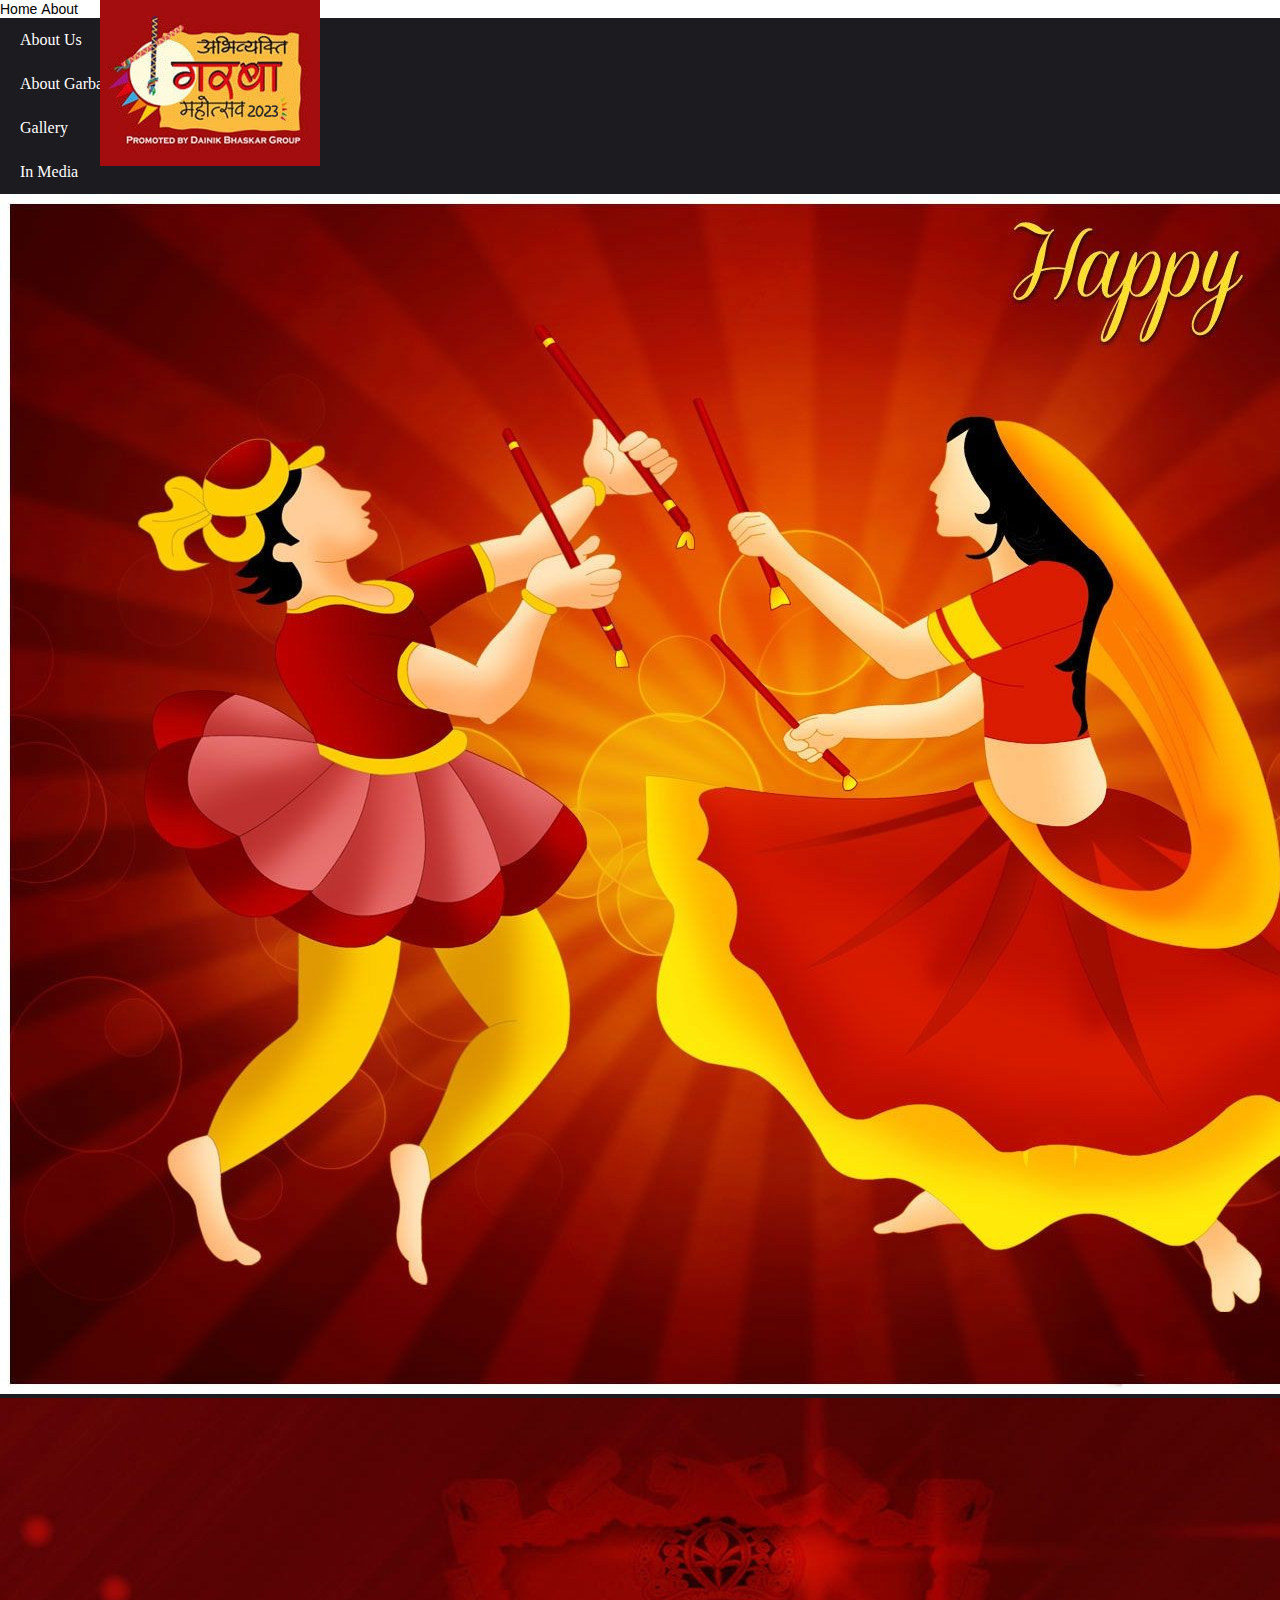
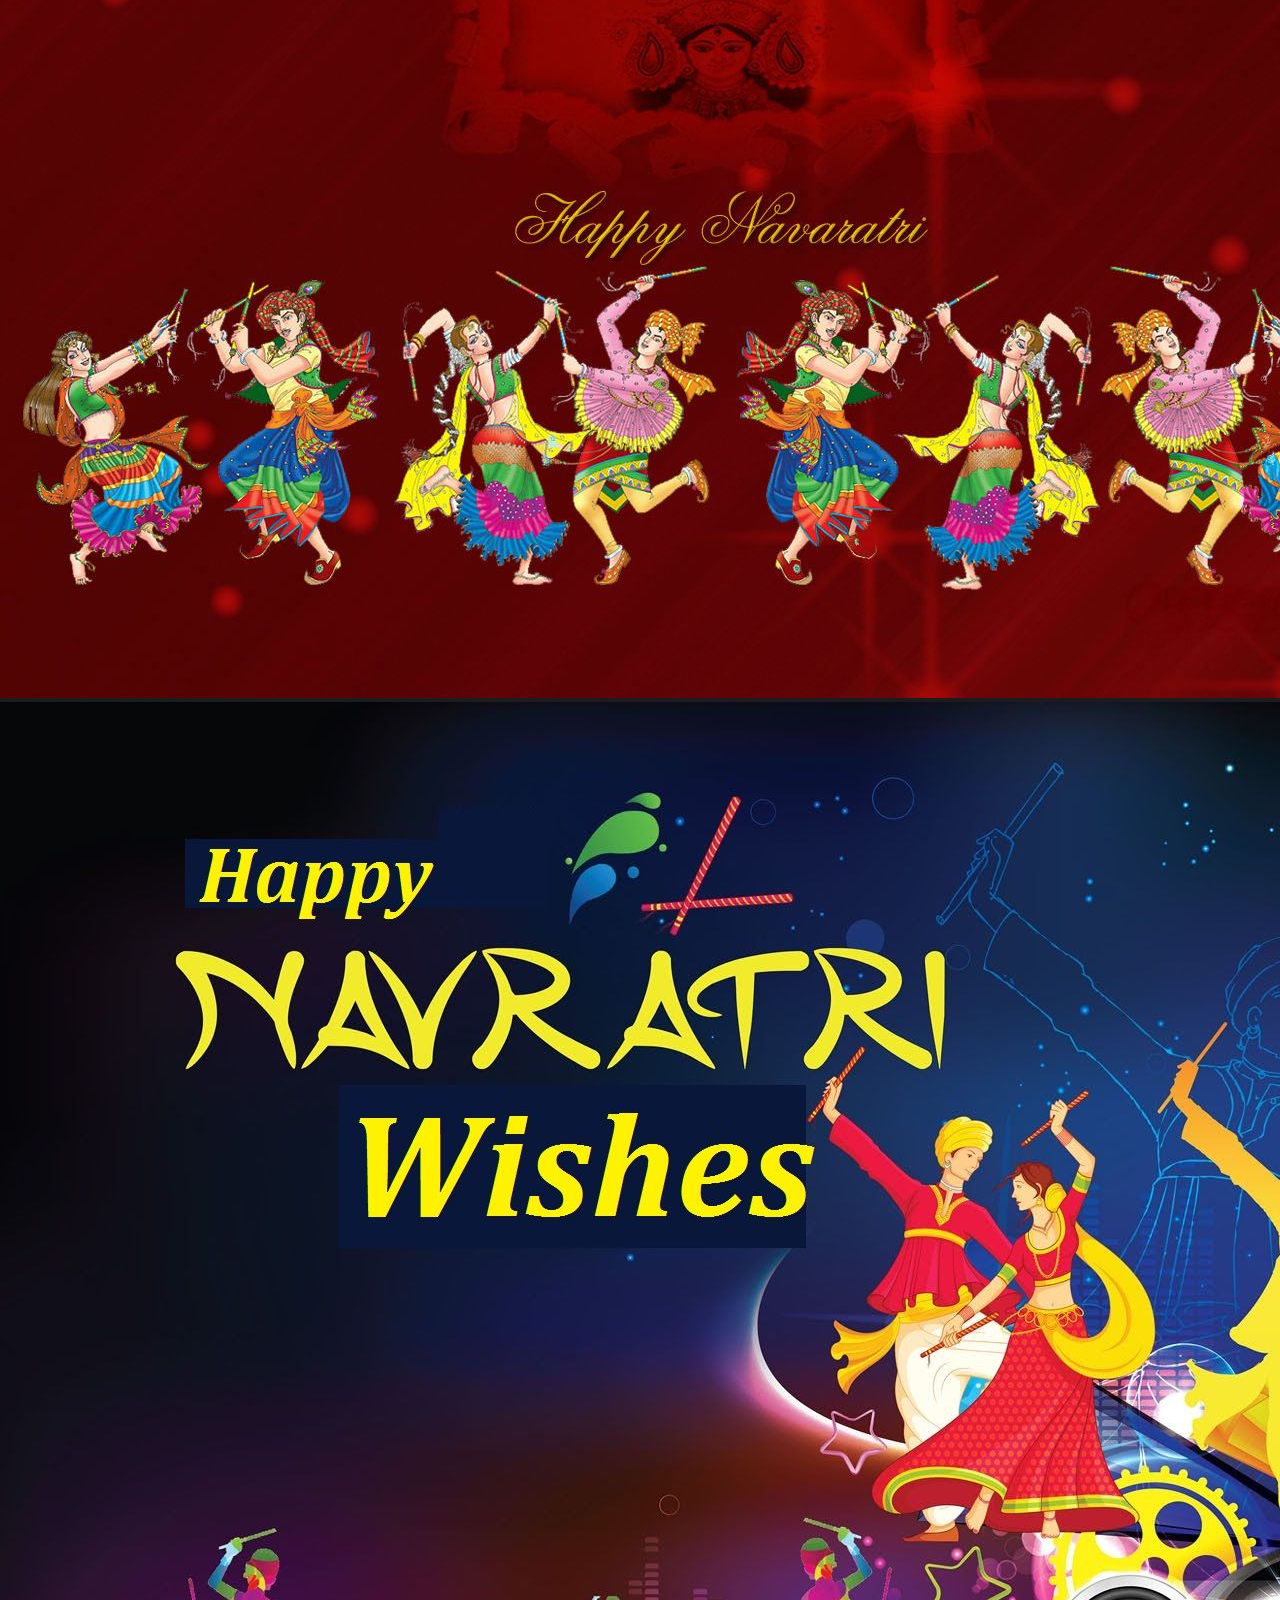
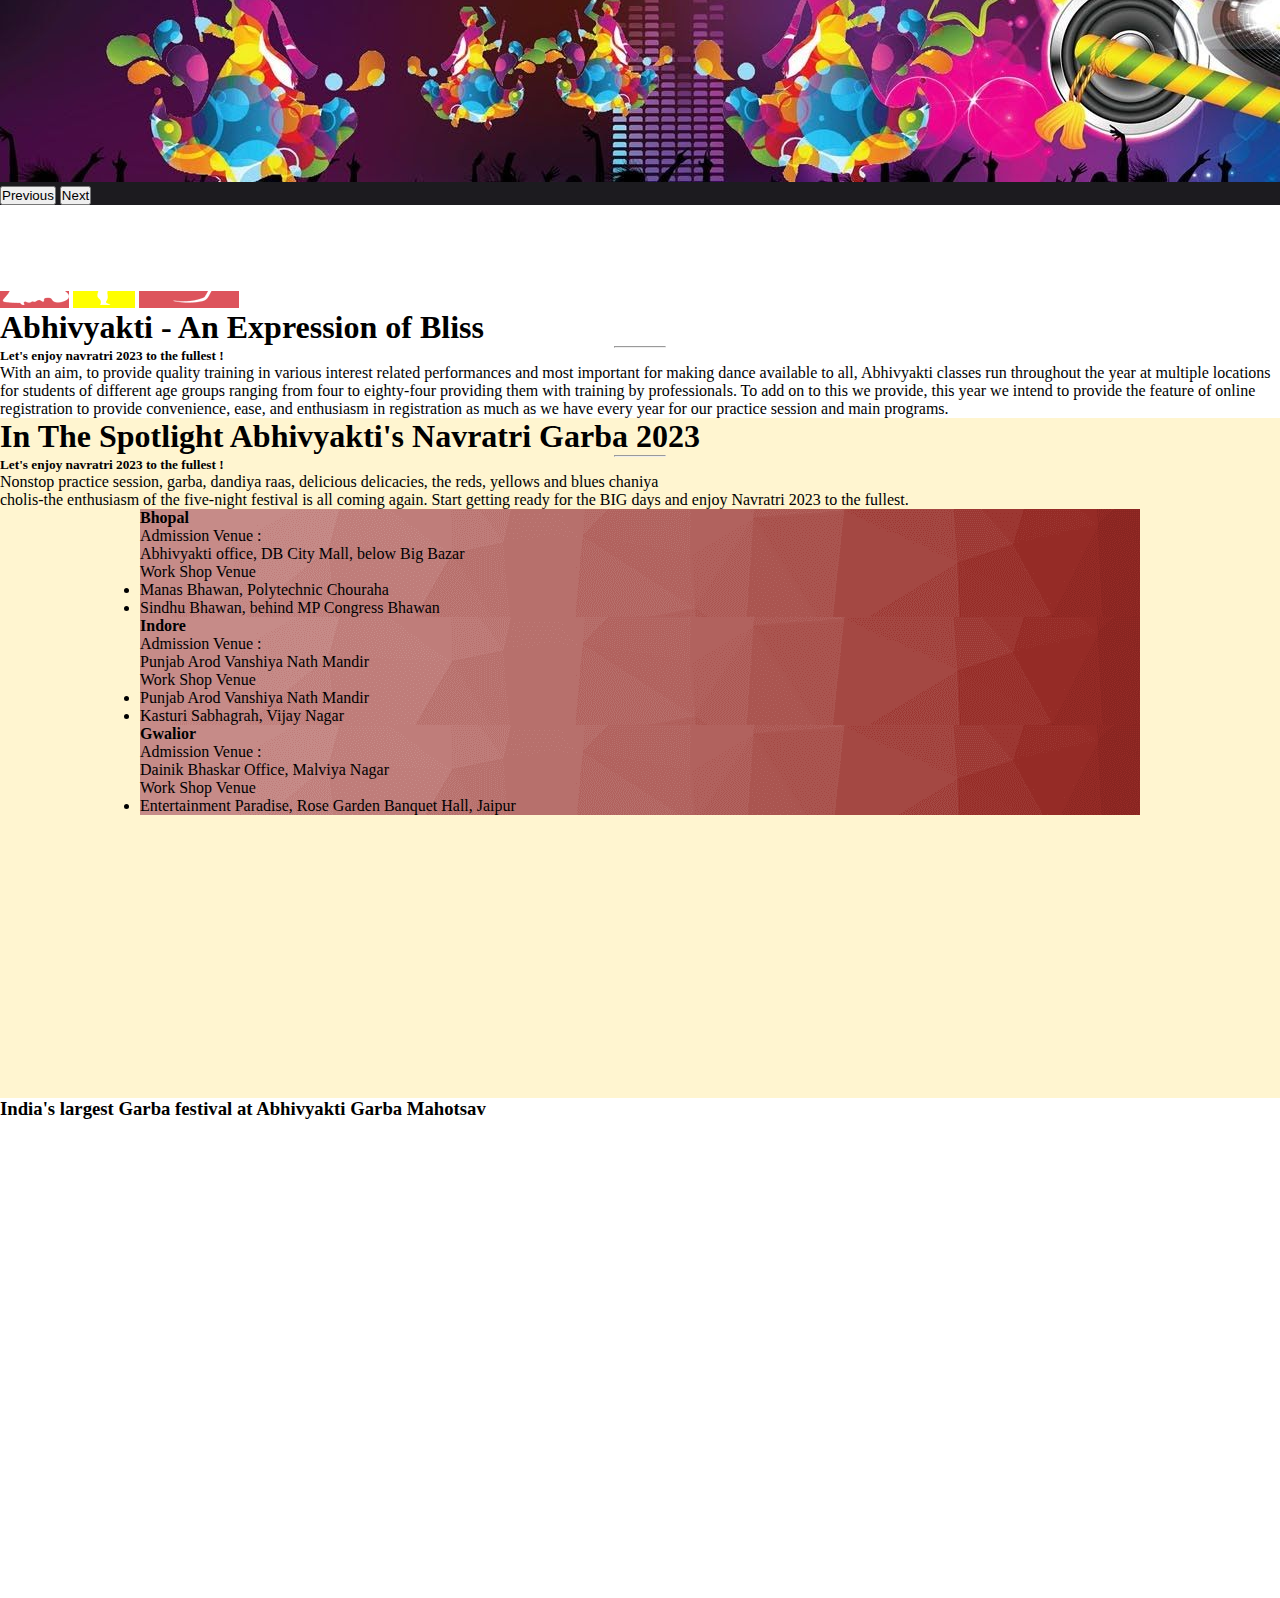
==== index.html @ ec8be21e "first commit of abhivyakti" ====
<!DOCTYPE html>
<html lang="en">

<head>
    <meta charset="UTF-8">
    <meta name="viewport" content="width=device-width, initial-scale=1.0">
    <title>Document</title>
    <link rel="stylesheet" href="./style.css">
    <link href="https://cdn.jsdelivr.net/npm/bootstrap@5.3.1/dist/css/bootstrap.min.css" rel="stylesheet"
        integrity="sha384-4bw+/aepP/YC94hEpVNVgiZdgIC5+VKNBQNGCHeKRQN+PtmoHDEXuppvnDJzQIu9" crossorigin="anonymous">
</head>

<body>
    <header>

        <div class=" Navbar border border-1 border-danger  ">
            <div class="container">
                <div class="pull-right d-flex justify-content-end">
                    <a class="p-2 fs-5" href="">Home</a>
                    <a class="p-2 fs-5" href="">About</a>
                </div>
            </div>
        </div>
    </header>
    <div class="Navbar2 ">
        <div class="container">
            <div class=" logo">
                <img src="./abhivyakti-logo.jpg" alt="">

            </div>
            <ul class="shadow-sm d-flex justify-content-end">
                <li><a href="">About Us</a></li>
                <li><a href="">About Garba</a></li>
                <li><a href="">Gallery</a></li>
                <li><a href="">In Media</a></li>

            </ul>

        </div>

        <div id="carouselExample" class="carousel slide">
            <div class="carousel-inner">
                <div class="carousel-item active">
                    <img src="./carousal image/wp7417023-garba-wallpapers.jpg" class="d-block w-100" alt="...">
                </div>
                <div class="carousel-item">
                    <img src="./carousal image/wp7417032-garba-wallpapers.jpg" class="d-block w-100" alt="...">
                </div>
                <div class="carousel-item">
                    <img src="./carousal image/wp7417121-garba-wallpapers.jpg" class="d-block w-100" alt="...">
                </div>
            </div>
            <button class="carousel-control-prev" type="button" data-bs-target="#carouselExample" data-bs-slide="prev">
                <span class="carousel-control-prev-icon" aria-hidden="true"></span>
                <span class="visually-hidden">Previous</span>
            </button>
            <button class="carousel-control-next" type="button" data-bs-target="#carouselExample" data-bs-slide="next">
                <span class="carousel-control-next-icon" aria-hidden="true"></span>
                <span class="visually-hidden">Next</span>
            </button>
        </div>

    </div>
    </div>
    </div>
    <div class="  text-center ">
        <a class="col p-3" style="background-color: #DD545C;" href=""> <img src="./png-images/garba-mahotsav-i1.png"
                alt=""></a>
        <a class="col p-3" style="background-color: yellow;" href=""> <img src="./png-images/garba-mahotsav-i2.png"
                alt=""></a>
        <a class="col p-3" style="background-color: #DD545C;" href=""> <img src="./png-images/garba-mahotsav-i3.png"
                alt=""></a>
    </div>
    <div class=" text-center p-3   ">
        <h1 class="p-1">Abhivyakti - An Expression of Bliss</h1>
        <hr style=" margin: auto;  width: 4%; color:#d50614 ">
        <h5 class="p-2">Let's enjoy navratri 2023 to the fullest !</h5>
        <p>With an aim, to provide quality training in various interest related performances and most important for
            making dance available to all, Abhivyakti classes run throughout the year at multiple locations for students
            of different age groups ranging from four to eighty-four providing them with training by professionals. To
            add on to this we provide, this year we intend to provide the feature of online registration to provide
            convenience, ease, and enthusiasm in registration as much as we have every year for our practice session and
            main programs.</p>

    </div>
    <div class=" text-center  " style="background-color: #fff5d0; height: 680px;">
        <h1 class="p-4">In The Spotlight Abhivyakti's Navratri Garba 2023</h1>
        <hr style=" margin: auto;  width: 4%; color:#d50614 ">
        <h5 class="p-2">Let's enjoy navratri 2023 to the fullest !</h5>
        <p>Nonstop practice session, garba, dandiya raas, delicious delicacies, the reds, yellows and blues chaniya
            <br>cholis-the enthusiasm of the five-night festival is all coming again. Start getting ready for the BIG
            days
            and enjoy Navratri 2023 to the fullest.
        </p>
        <div class="row text-start text-white    mt-lg-1  p-lg-2 mw "
            style="height: 400px; max-width: 1000px; margin:auto;">
            <div class=" col border-1 pt-4  border-danger bg23 " >
                <h4 class="p-2">Bhopal</h4>
            <p class="p-2 h-25">Admission Venue : <br>
                Abhivyakti office, DB City Mall, below Big Bazar</p>
                <span class="p-2">Work Shop Venue</span>
                <ul>
                    <li>Manas Bhawan, Polytechnic Chouraha</li>
                    <li>Sindhu Bhawan, behind MP Congress Bhawan</li>
                </ul>
            </div>
            <div class=" col border-1 pt-4  border-danger bg23 " >
                <h4 class="p-2">Indore</h4>
            <p class="p-2 h-25">Admission Venue : <br>
                Punjab Arod Vanshiya Nath Mandir</p>
                <span class="p-2">Work Shop Venue</span>
                <ul>
                    <li>Punjab Arod Vanshiya Nath Mandir</li>
                    <li>Kasturi Sabhagrah, Vijay Nagar</li>
                </ul>

            </div>
            <div class=" col border-1 pt-4  border-danger bg23 " >
                <h4 class="p-2">Gwalior</h4>
            <p class="p-2 h-25">Admission Venue : <br>
                Dainik Bhaskar Office, Malviya Nagar</p>
                <span class="p-2">Work Shop Venue</span>
                <ul>
                    <li>Entertainment Paradise, Rose Garden Banquet Hall, Jaipur</li>
                    
                </ul>
            </div>

        </div>
    </div>
    
    <div style="height: 500px;">
        <h3  class=" d-block">India's largest Garba festival at Abhivyakti Garba Mahotsav</h3>

    </div>


    <script src="https://cdn.jsdelivr.net/npm/bootstrap@5.3.1/dist/js/bootstrap.bundle.min.js"
        integrity="sha384-HwwvtgBNo3bZJJLYd8oVXjrBZt8cqVSpeBNS5n7C8IVInixGAoxmnlMuBnhbgrkm"
        crossorigin="anonymous"></script>
</body>

</html>
---- style.css ----
/* .pull-right{
    float: right;
    padding: 5px 0px;
    background-color: #f8f8f8;
    border-color: #e7e7e7;
} */
@media only screen and (max-width: 600px) and (min-width: 300px)  {

    .Navbar{
        display: none;
    }

}

*{
    padding: 0;
    margin: 0;
    box-sizing: border-box;
}
.bg23{
    background:#942924 url(./png-images/abhivyakti-spotlight1.png);
    background-size: cover;
}
/* .row{
    --bs-gutter-x: 0 !important;
    --bs-gutter-y: 0;
    display: flex;
    flex-wrap: wrap;
    margin-top: calc(-1 * var(--bs-gutter-y));
    margin-right: calc(-.5 * var(--bs-gutter-x));
    margin-left: calc(-.5 * var(--bs-gutter-x));
} */

.pull-right a {
    text-decoration: none;
    color: black;
    font-family: 'Montserrat', sans-serif;
    font-size: 14px;

}

.Navbar1 {
    background-color: #f8f8f8;
    border-color: #e7e7e7;
}

.Navbar2 {
    background: #1c1b1f;

    /* margin-bottom: 0; */
    /* min-height: 50px; */
    /* z-index: 9999; */
    /* padding-bottom: 0; */
}
.Navbar2 ul li{
    color: white;
    padding: 13px 20px;
   list-style-type: none;
   

}
.Navbar2 ul{
    margin-bottom: 0;
    
}
.Navbar2 ul li a{
    
    text-decoration: none;
    color: white;
}
.logo{
    width: 150px;
    position: absolute;
    left: 100px;
    top: 0px;
    z-index: 1;
}
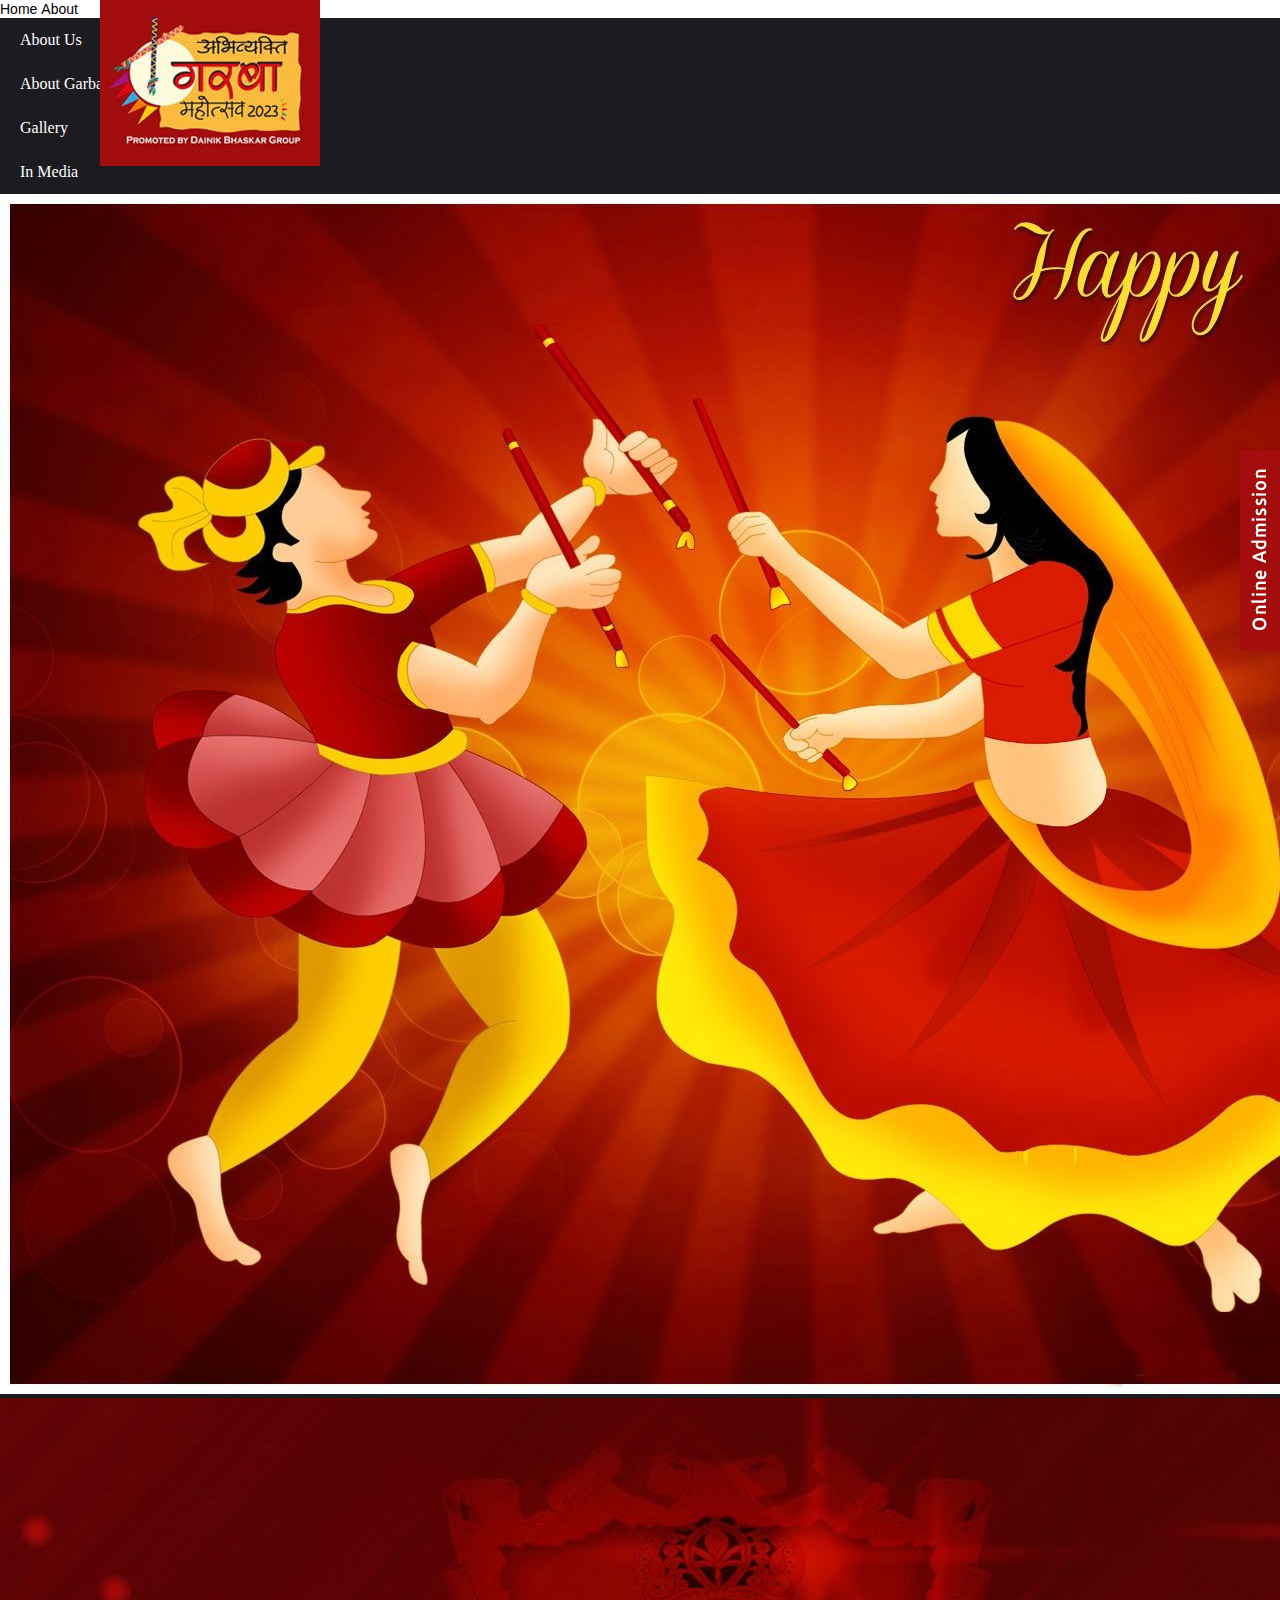
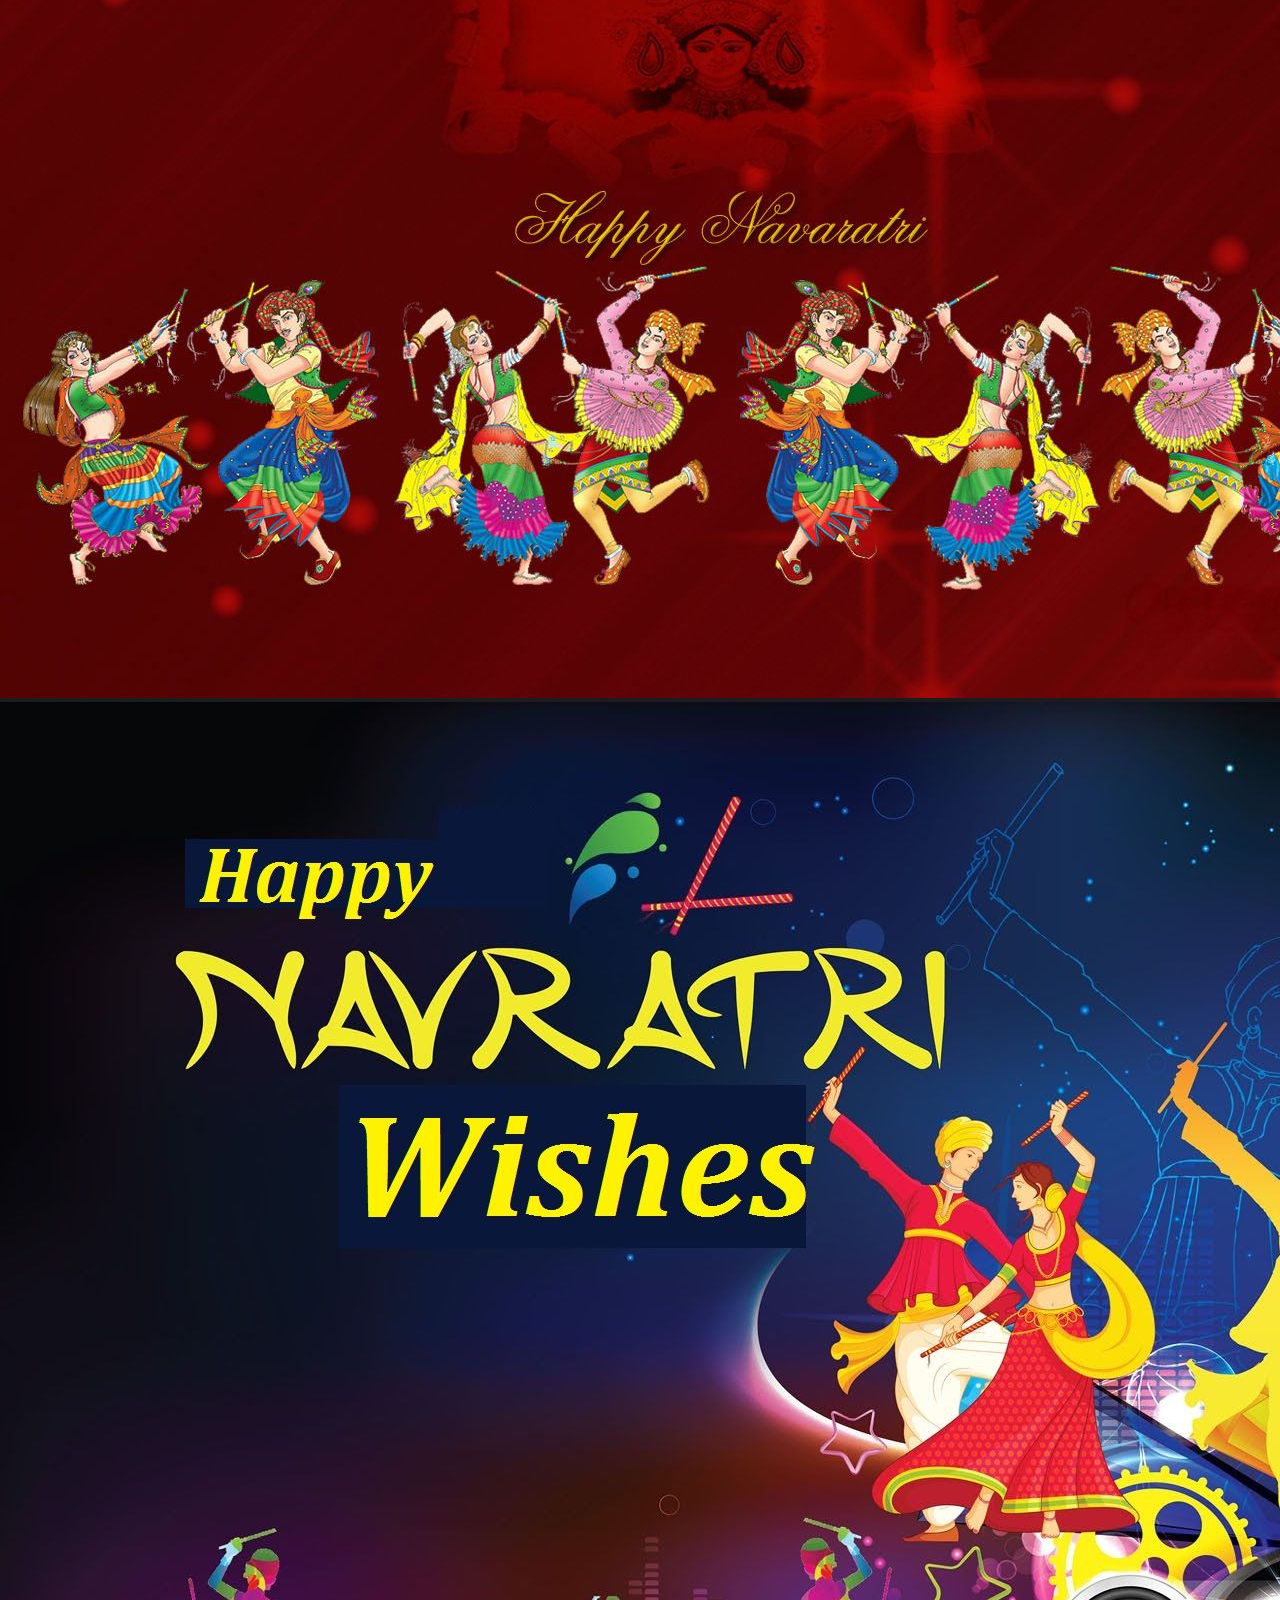
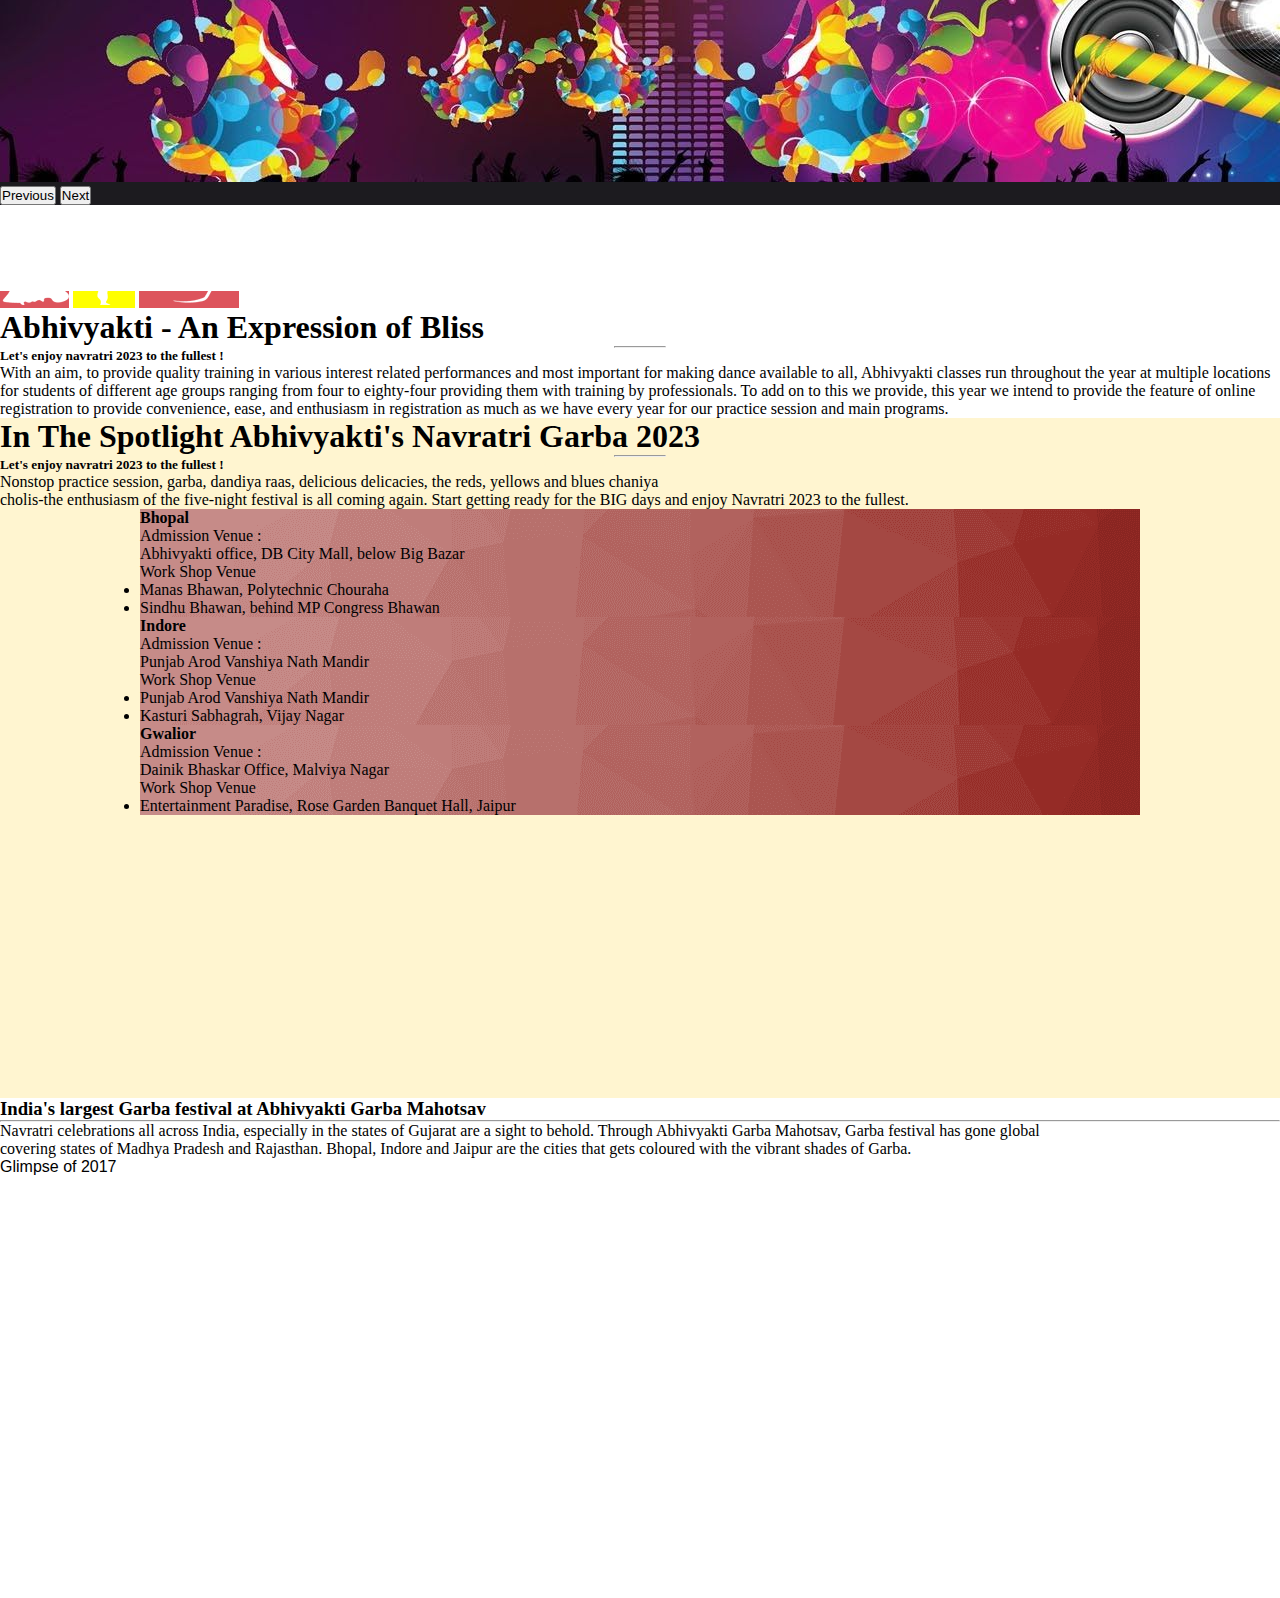
==== commit 2c708914: "9/13/2023" ====
--- a/index.html
+++ b/index.html
@@ -1,5 +1,5 @@
 <!DOCTYPE html>
-<html lang="en">
+<html lang="en" style="overflow-x: hidden;">
 
 <head>
     <meta charset="UTF-8">
@@ -22,6 +22,9 @@
             </div>
         </div>
     </header>
+    <div style="position:fixed; top:50%; right:0; z-index:999999" id="online-admission"><a
+            href="abhivyakti-garba-registration.php"><img src="./online-admission.png" alt="online Admission "></a>
+        </div>
     <div class="Navbar2 ">
         <div class="container">
             <div class=" logo">
@@ -63,13 +66,15 @@
     </div>
     </div>
     </div>
-    <div class="  text-center ">
-        <a class="col p-3" style="background-color: #DD545C;" href=""> <img src="./png-images/garba-mahotsav-i1.png"
-                alt=""></a>
-        <a class="col p-3" style="background-color: yellow;" href=""> <img src="./png-images/garba-mahotsav-i2.png"
-                alt=""></a>
-        <a class="col p-3" style="background-color: #DD545C;" href=""> <img src="./png-images/garba-mahotsav-i3.png"
-                alt=""></a>
+    <div class="">
+        <div class=" row text-center ">
+            <a class="col-4 p-2" style="background-color: #DD545C;" href=""> <img
+                    src="./png-images/garba-mahotsav-i1.png" class="img-fluid" alt=""></a>
+            <a class="col-4 p-2" style="background-color: yellow;" href=""> <img
+                    src="./png-images/garba-mahotsav-i2.png" class="img-fluid" alt=""></a>
+            <a class="col-4 p-2" style="background-color: #DD545C;" href=""> <img
+                    src="./png-images/garba-mahotsav-i3.png" class="img-fluid" alt=""></a>
+        </div>
     </div>
     <div class=" text-center p-3   ">
         <h1 class="p-1">Abhivyakti - An Expression of Bliss</h1>
@@ -94,20 +99,20 @@
         </p>
         <div class="row text-start text-white    mt-lg-1  p-lg-2 mw "
             style="height: 400px; max-width: 1000px; margin:auto;">
-            <div class=" col border-1 pt-4  border-danger bg23 " >
+            <div class=" col border-1 pt-4  border-danger bg23 ">
                 <h4 class="p-2">Bhopal</h4>
-            <p class="p-2 h-25">Admission Venue : <br>
-                Abhivyakti office, DB City Mall, below Big Bazar</p>
+                <p class="p-2 h-25">Admission Venue : <br>
+                    Abhivyakti office, DB City Mall, below Big Bazar</p>
                 <span class="p-2">Work Shop Venue</span>
                 <ul>
                     <li>Manas Bhawan, Polytechnic Chouraha</li>
                     <li>Sindhu Bhawan, behind MP Congress Bhawan</li>
                 </ul>
             </div>
-            <div class=" col border-1 pt-4  border-danger bg23 " >
+            <div class=" col border-1 pt-4  border-danger bg23 ">
                 <h4 class="p-2">Indore</h4>
-            <p class="p-2 h-25">Admission Venue : <br>
-                Punjab Arod Vanshiya Nath Mandir</p>
+                <p class="p-2 h-25">Admission Venue : <br>
+                    Punjab Arod Vanshiya Nath Mandir</p>
                 <span class="p-2">Work Shop Venue</span>
                 <ul>
                     <li>Punjab Arod Vanshiya Nath Mandir</li>
@@ -115,29 +120,45 @@
                 </ul>
 
             </div>
-            <div class=" col border-1 pt-4  border-danger bg23 " >
+            <div class=" col border-1 pt-4  border-danger bg23 ">
                 <h4 class="p-2">Gwalior</h4>
-            <p class="p-2 h-25">Admission Venue : <br>
-                Dainik Bhaskar Office, Malviya Nagar</p>
+                <p class="p-2 h-25">Admission Venue : <br>
+                    Dainik Bhaskar Office, Malviya Nagar</p>
                 <span class="p-2">Work Shop Venue</span>
                 <ul>
                     <li>Entertainment Paradise, Rose Garden Banquet Hall, Jaipur</li>
-                    
+
                 </ul>
             </div>
 
         </div>
     </div>
-    
-    <div style="height: 500px;">
-        <h3  class=" d-block">India's largest Garba festival at Abhivyakti Garba Mahotsav</h3>
 
-    </div>
+    <div class=" container" style="height: 500px;">
+        <h3 class=" mt-5">India's largest Garba festival at Abhivyakti Garba Mahotsav</h3>
+        <hr>
+        <p>Navratri celebrations all across India, especially in the states of Gujarat are a sight to behold. Through
+            Abhivyakti Garba Mahotsav, Garba festival has gone global <br> covering states of Madhya Pradesh and
+            Rajasthan.
+            Bhopal, Indore and Jaipur are the cities that gets coloured with the vibrant shades of Garba.</p>
+        <span class=" text-center d-block mt-2 text-danger">
+            <h4 style="font-weight: normal;
+                font-family: 'Montserrat', sans-serif;"> Glimpse of 2017</h4>
+        </span>
+        <div class="row h-100 text-center">
+
+            <div class=" col h-50 border border-2 border-black "> </div>
+            <div class=" col h-50 border border-2 border-black "></div>
+            <div class=" col h-50 border border-2 border-black "></div>
+        </div>
+        <div>
+
+        </div>
 
 
-    <script src="https://cdn.jsdelivr.net/npm/bootstrap@5.3.1/dist/js/bootstrap.bundle.min.js"
-        integrity="sha384-HwwvtgBNo3bZJJLYd8oVXjrBZt8cqVSpeBNS5n7C8IVInixGAoxmnlMuBnhbgrkm"
-        crossorigin="anonymous"></script>
+        <script src="https://cdn.jsdelivr.net/npm/bootstrap@5.3.1/dist/js/bootstrap.bundle.min.js"
+            integrity="sha384-HwwvtgBNo3bZJJLYd8oVXjrBZt8cqVSpeBNS5n7C8IVInixGAoxmnlMuBnhbgrkm" crossorigin="anonymous">
+        </script>
 </body>
 
 </html>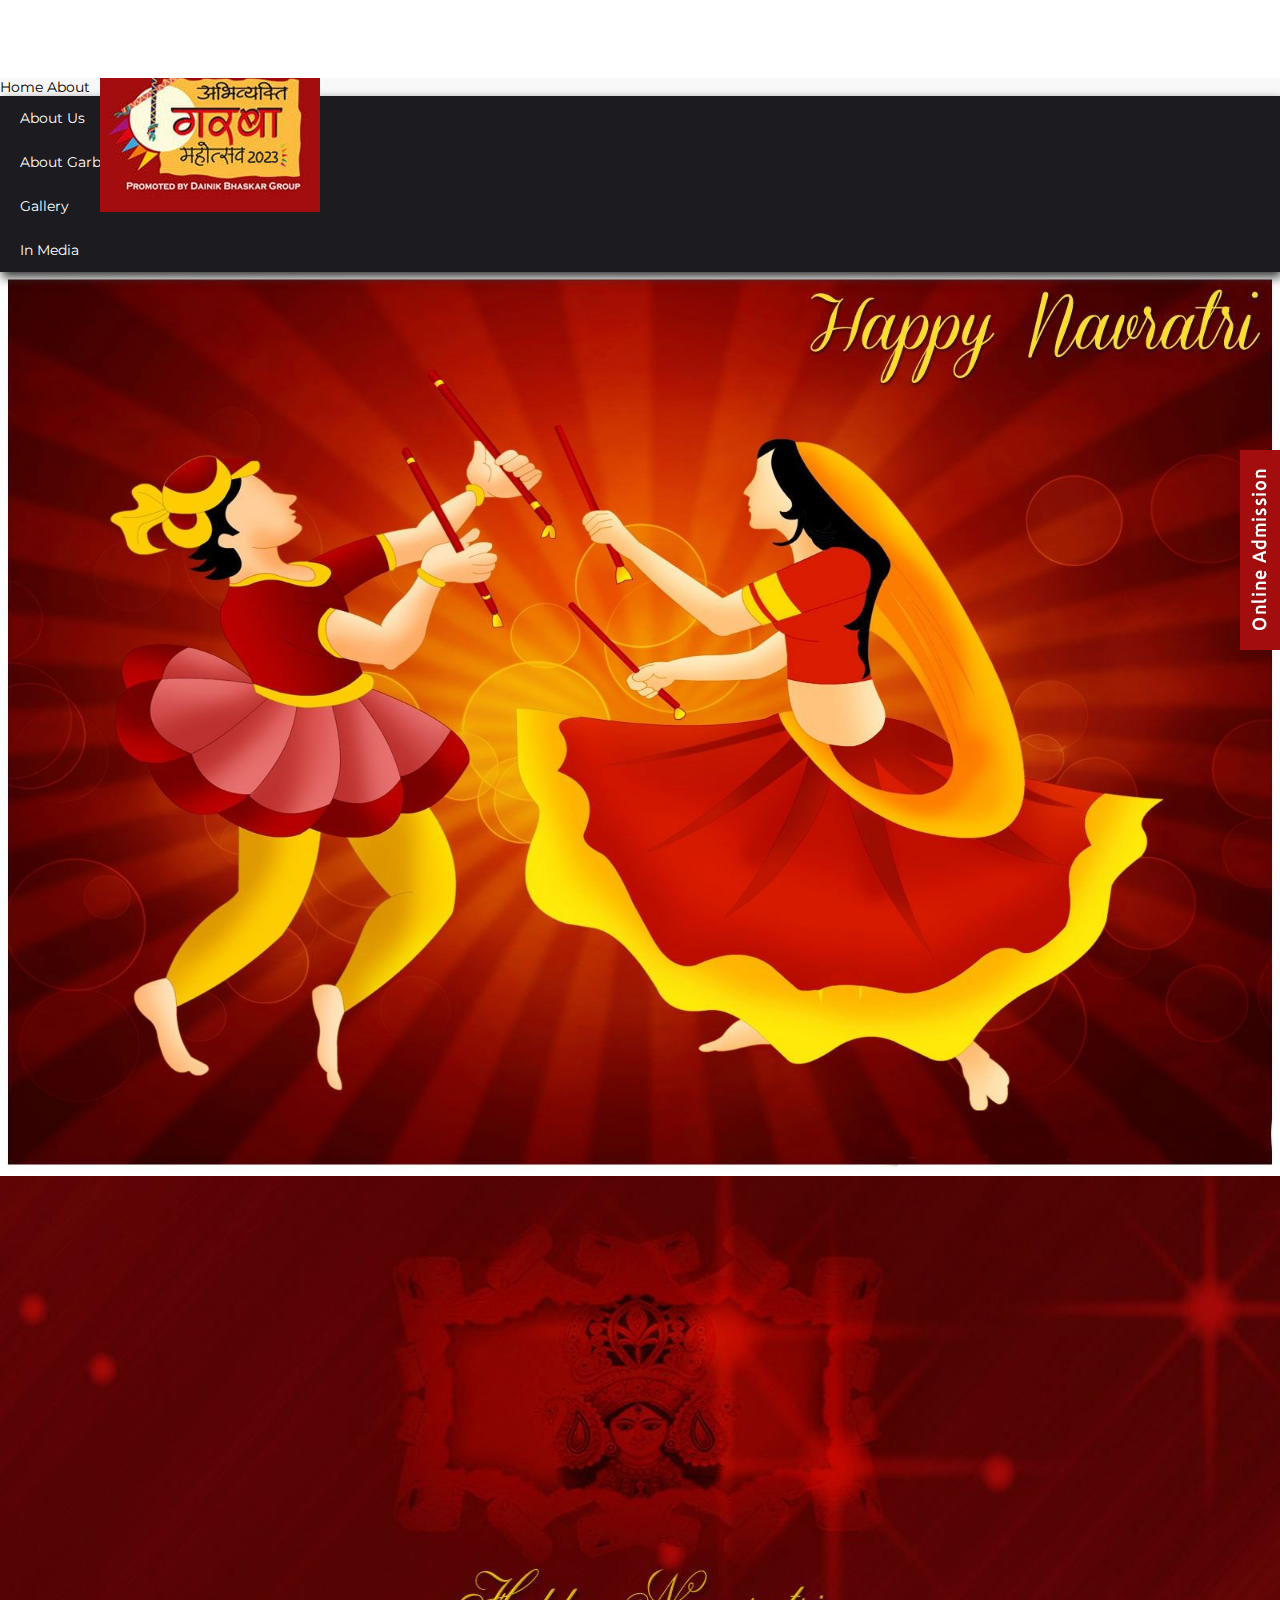
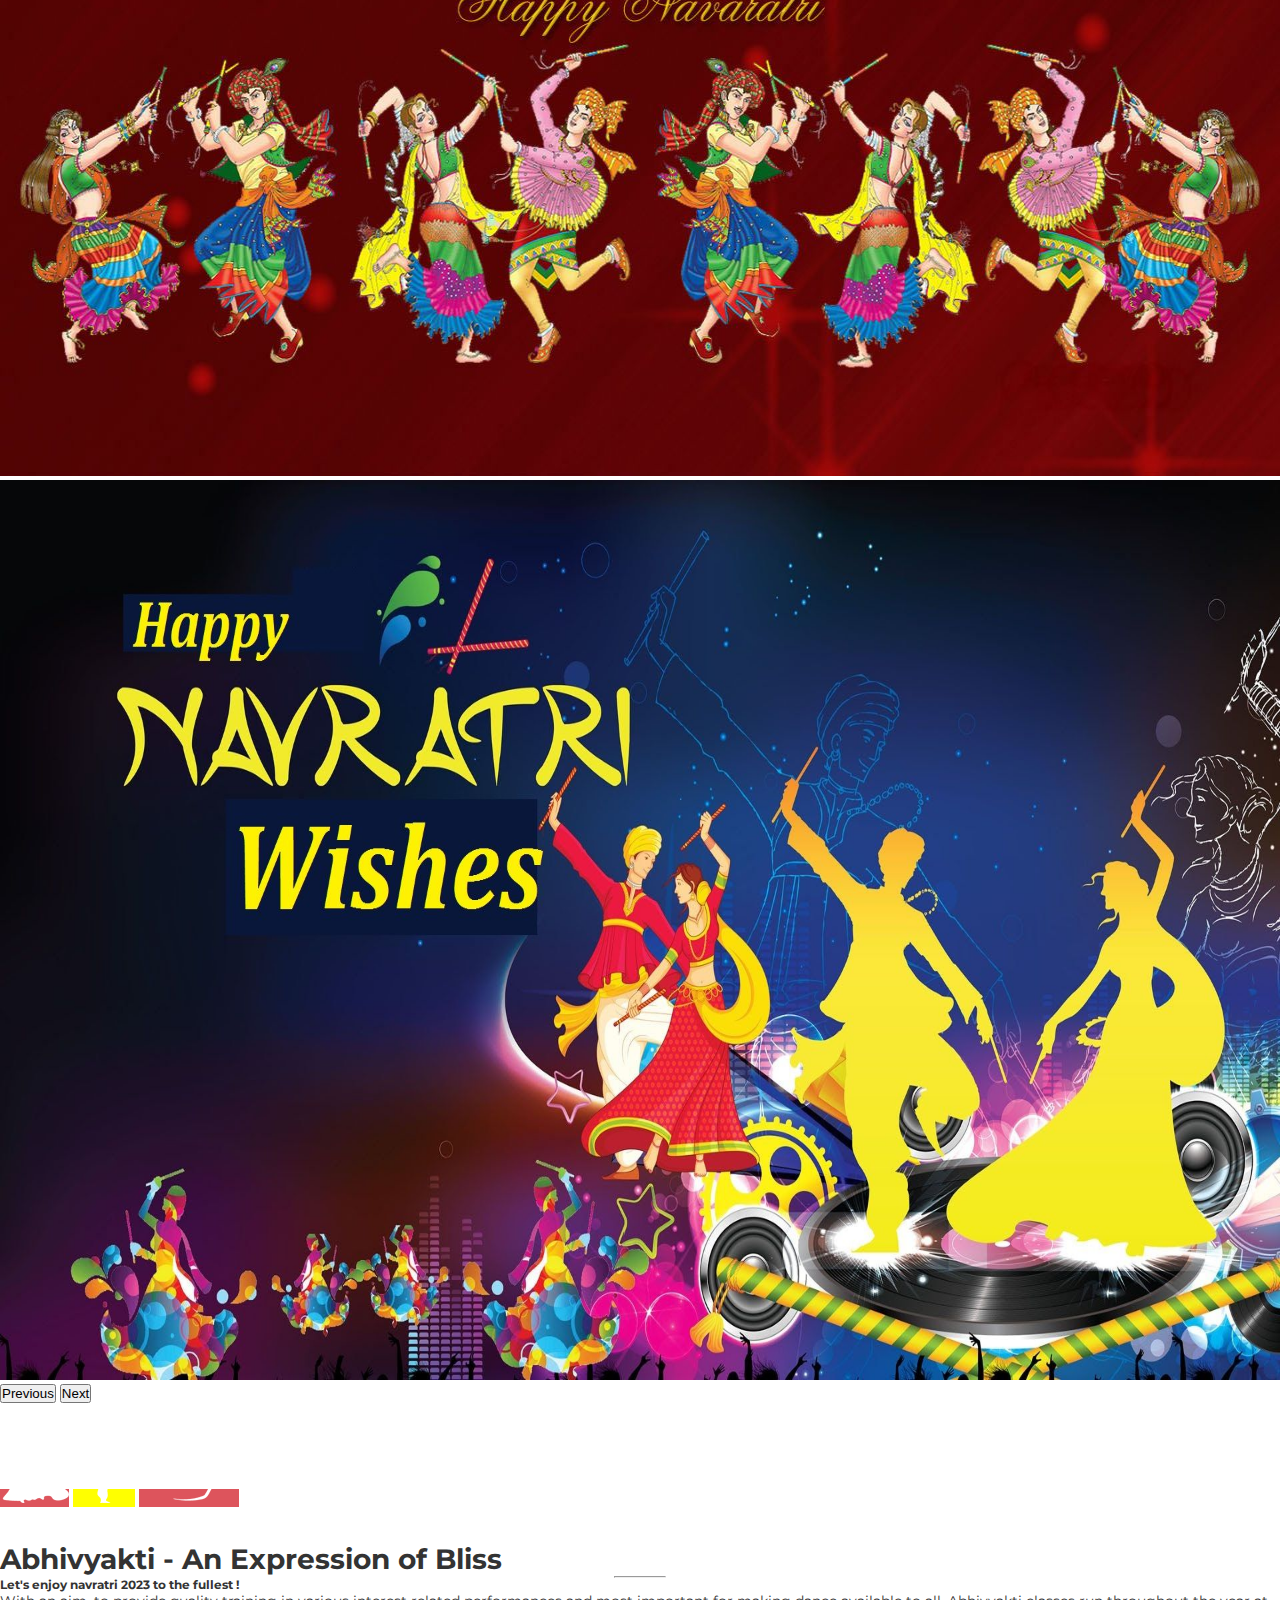
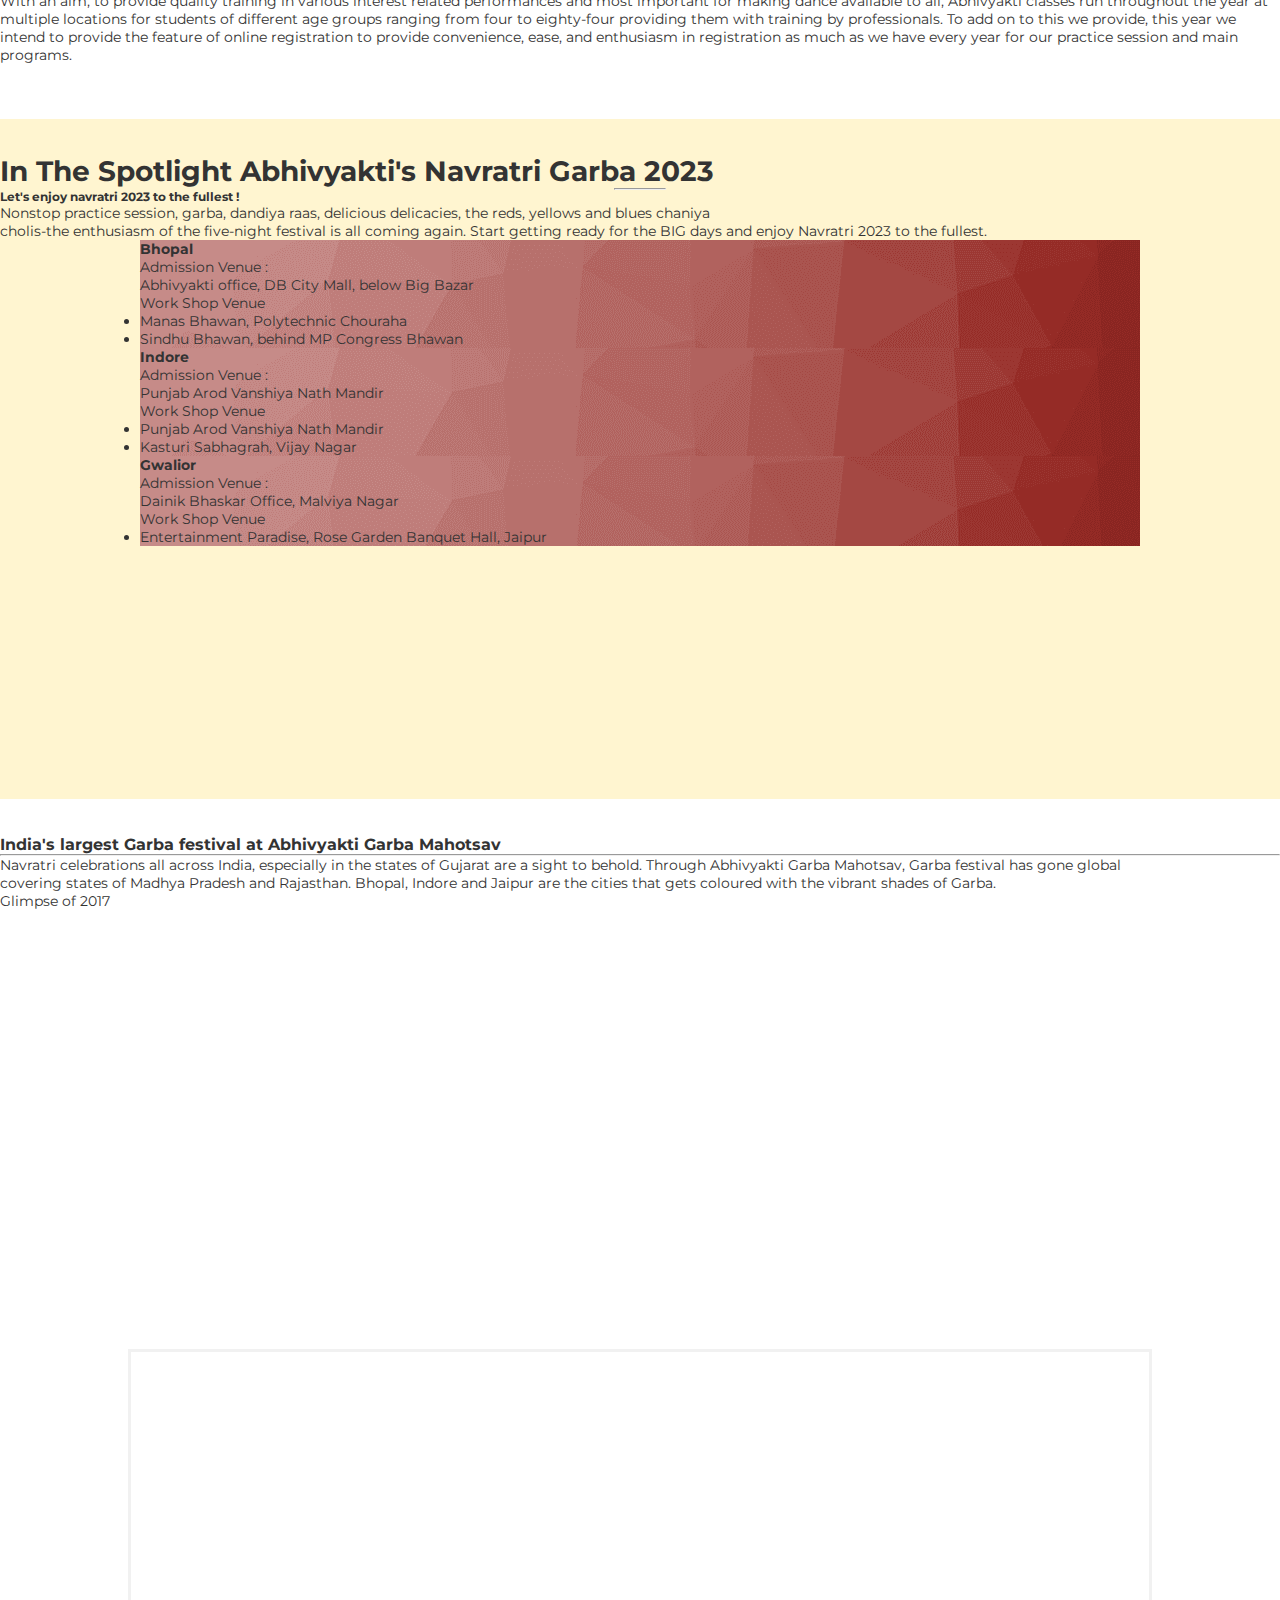
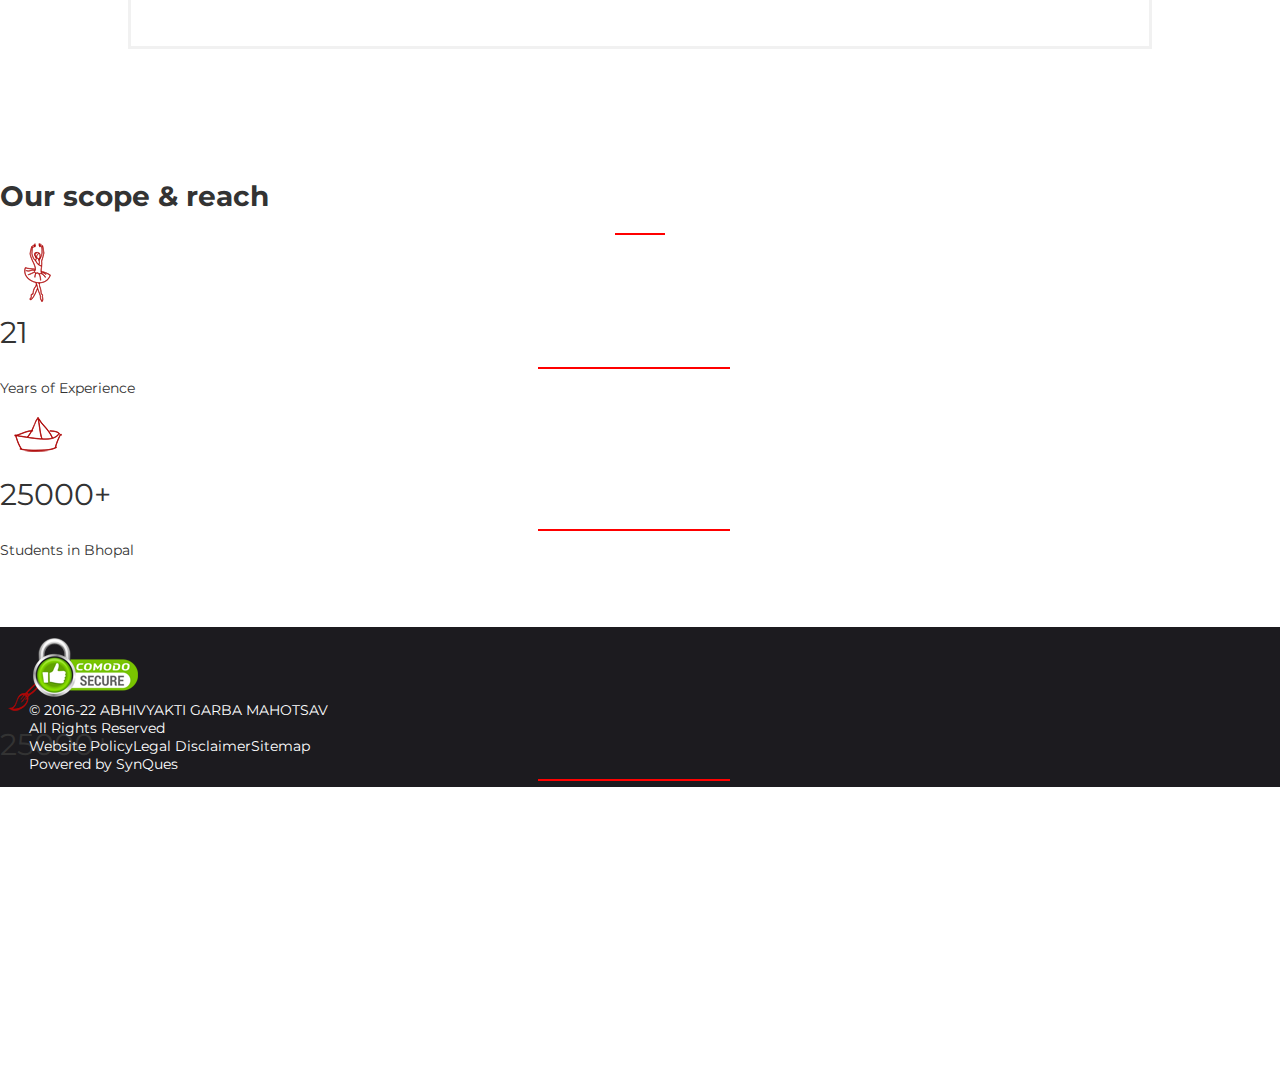
==== commit 715776e8: "14-09-2023" ====
--- a/index.html
+++ b/index.html
@@ -13,7 +13,7 @@
 <body>
     <header>
 
-        <div class=" Navbar border border-1 border-danger  ">
+        <div class=" Navbar1  ">
             <div class="container">
                 <div class="pull-right d-flex justify-content-end">
                     <a class="p-2 fs-5" href="">Home</a>
@@ -24,46 +24,46 @@
     </header>
     <div style="position:fixed; top:50%; right:0; z-index:999999" id="online-admission"><a
             href="abhivyakti-garba-registration.php"><img src="./online-admission.png" alt="online Admission "></a>
-        </div>
-    <div class="Navbar2 ">
-        <div class="container">
+    </div>
+    <div class="Navbar2  ">
+        <div class="container ">
             <div class=" logo">
                 <img src="./abhivyakti-logo.jpg" alt="">
 
             </div>
-            <ul class="shadow-sm d-flex justify-content-end">
+            <ul class=" d-flex justify-content-end">
                 <li><a href="">About Us</a></li>
-                <li><a href="">About Garba</a></li>
+                <li><a href="">About Garba</a></li>   
                 <li><a href="">Gallery</a></li>
                 <li><a href="">In Media</a></li>
 
             </ul>
 
         </div>
-
-        <div id="carouselExample" class="carousel slide">
-            <div class="carousel-inner">
-                <div class="carousel-item active">
-                    <img src="./carousal image/wp7417023-garba-wallpapers.jpg" class="d-block w-100" alt="...">
-                </div>
-                <div class="carousel-item">
-                    <img src="./carousal image/wp7417032-garba-wallpapers.jpg" class="d-block w-100" alt="...">
-                </div>
-                <div class="carousel-item">
-                    <img src="./carousal image/wp7417121-garba-wallpapers.jpg" class="d-block w-100" alt="...">
-                </div>
-            </div>
-            <button class="carousel-control-prev" type="button" data-bs-target="#carouselExample" data-bs-slide="prev">
-                <span class="carousel-control-prev-icon" aria-hidden="true"></span>
-                <span class="visually-hidden">Previous</span>
-            </button>
-            <button class="carousel-control-next" type="button" data-bs-target="#carouselExample" data-bs-slide="next">
-                <span class="carousel-control-next-icon" aria-hidden="true"></span>
-                <span class="visually-hidden">Next</span>
-            </button>
-        </div>
-
-    </div>
+    </div>
+    <div id="carouselExample" style=" " class="carousel slide">
+        <div class="carousel-inner">
+            <div class="carousel-item active">
+                <img style="width: 100%; z-index: -2; height: 900px;" src="./carousal image/wp7417023-garba-wallpapers.jpg" class="d-block w-100" alt="...">
+            </div>
+            <div class="carousel-item">
+                <img style="width: 100%; height: 900px;" src="./carousal image/wp7417032-garba-wallpapers.jpg" class="d-block w-100" alt="...">
+            </div>
+            <div class="carousel-item">
+                <img style="width: 100%; height: 900px;" src="./carousal image/wp7417121-garba-wallpapers.jpg" class="d-block w-100" alt="...">
+            </div>
+        </div>
+        <button class="carousel-control-prev" type="button" data-bs-target="#carouselExample" data-bs-slide="prev">
+            <span class="carousel-control-prev-icon" aria-hidden="true"></span>
+            <span class="visually-hidden">Previous</span>
+        </button>
+        <button class="carousel-control-next" type="button" data-bs-target="#carouselExample" data-bs-slide="next">
+            <span class="carousel-control-next-icon" aria-hidden="true"></span>
+            <span class="visually-hidden">Next</span>
+        </button>
+    </div>
+        
+
     </div>
     </div>
     <div class="">
@@ -76,7 +76,7 @@
                     src="./png-images/garba-mahotsav-i3.png" class="img-fluid" alt=""></a>
         </div>
     </div>
-    <div class=" text-center p-3   ">
+    <div style="padding: 35px 0 55px;" class=" text-center     ">
         <h1 class="p-1">Abhivyakti - An Expression of Bliss</h1>
         <hr style=" margin: auto;  width: 4%; color:#d50614 ">
         <h5 class="p-2">Let's enjoy navratri 2023 to the fullest !</h5>
@@ -88,7 +88,7 @@
             main programs.</p>
 
     </div>
-    <div class=" text-center  " style="background-color: #fff5d0; height: 680px;">
+    <div class=" text-center  " style="background-color:  #fff5d0;     padding: 35px 0 55px; height: 680px;">
         <h1 class="p-4">In The Spotlight Abhivyakti's Navratri Garba 2023</h1>
         <hr style=" margin: auto;  width: 4%; color:#d50614 ">
         <h5 class="p-2">Let's enjoy navratri 2023 to the fullest !</h5>
@@ -134,7 +134,7 @@
         </div>
     </div>
 
-    <div class=" container" style="height: 500px;">
+    <div class=" container" style="height: 500px; padding: 35px 0 55px;">
         <h3 class=" mt-5">India's largest Garba festival at Abhivyakti Garba Mahotsav</h3>
         <hr>
         <p>Navratri celebrations all across India, especially in the states of Gujarat are a sight to behold. Through
@@ -151,9 +151,96 @@
             <div class=" col h-50 border border-2 border-black "></div>
             <div class=" col h-50 border border-2 border-black "></div>
         </div>
-        <div>
-
-        </div>
+    </div>
+
+    <div style="position: relative;">
+        <div class="border border-2  w-100 border-danger bg-img1"></div>
+
+        <div class=" bg-text ">
+            <h1 class="pt-2 " style="color: white; margin-bottom: 10px;">Testimonials</h1>
+            <p style="margin-top:80px">With the start of Abhivyakti - Garba every year, I start experiencing joy, excitement & fun that's beyond words to experience. <br>
+
+                Taruna Sahu</p>
+
+        </div>
+    </div>
+    
+        
+
+
+        <div class="  container border-2 border-black" style=" height:28rem;">
+            <h1 class=" text-center  pt-5 ">Our scope & reach</h1>
+            <div style="border-bottom: 2px solid red; width:50px ;margin: auto; padding: 10px 0px;"></div>
+            <div class="row pt-4 ">
+            <div style=" " class="col text-center rounded w-50 border border-11">
+                <img  class="mt-2  mx-auto d-block" src="./lowerImg/abhivyakti-i4.png" alt="">
+                <div>
+                    <div style="font-size: 30px;"> 21</div> 
+                    <div class="booterniche"></div>
+                    <p>Years of Experience</p>
+                </div>
+            </div>
+            <!-- <div style="height: 250px;" class="col text-center rounded w-50 border border-2 border-danger"><img  class="mt-2  mx-auto d-block" src="./lowerImg/abhivyakti-i2.png" alt=""><span class="pt-2" style="font-size: 30px; font-weight: normal; font-family: 'Montserrat', sans-serif;">25000+</span></div>
+            <div style="height: 250px;" class="col text-center rounded w-50 border border-2 border-danger"><img  class="mt-2  mx-auto d-block" src="./lowerImg/abhivyakti-i3.png" alt=""><span class="pt-2" style="font-size: 30px; text-decoration:overline; font-weight: normal;
+    font-family: 'Montserrat', sans-serif;">25000+</span></div>
+            <div style="height: 250px;" class="col text-center rounded w-50 border border-2 border-danger"><img  class="mt-2  mx-auto d-block" src="./lowerImg/abhivyakti-i4.png" alt=""><span class="pt-2" style="font-size: 30px; text-decoration:overline; font-weight: normal;
+    font-family: 'Montserrat', sans-serif;">2000+</span></div> -->
+               <div style=" height: 250px; " class="col text-center rounded w-50 border border-1 ">
+                   <img  class="mt-2  mx-auto d-block" src="./lowerImg/abhivyakti-i1.png" alt="">
+                   <div>
+                       <div style="font-size: 30px;"> 25000+</div> 
+                       <div class="booterniche"></div>
+                       <p>Students in Bhopal</p>
+           
+                   </div>
+               </div> <div style=" height: 250px; " class="col text-center rounded w-50 border border-1 ">
+                   <img  class="mt-2  mx-auto d-block" src="./lowerImg/abhivyakti-i2.png" alt="">
+                   <div>
+                       <div style="font-size: 30px;"> 25000+</div> 
+                       <div class="booterniche"></div>
+                       <p>Students in Indore</p>
+           
+                   </div>
+               </div> <div style=" height: 250px; " class="col text-center rounded w-50 border border-1 ">
+                   <img  class="mt-2  mx-auto d-block" src="./lowerImg/abhivyakti-i4.png" alt="">
+                   <div>
+                       <div style="font-size: 30px;"> 2000+</div> 
+                       <div class="booterniche"></div>
+                       <p>Students in Jaipur</p>
+           
+                   </div>
+               </div>
+    
+        </div> 
+        </div>
+        <footer>
+            <div class="copyright">
+                <div style="height: 10rem;" class="container ">
+                
+                    <ul style="margin-top: 0px; padding: 11px 29px;
+                    margin-top: 0px;" class="row  d-flex align-items-center  justify-content-center">
+                        <li class="col text-center"><img class="" src="./lowerImg/comodo_secure_seal_113x59_transp.png" alt=""></li>
+                        <li style="font-size: 14px;" class="col text-center">© 2016-22 ABHIVYAKTI GARBA MAHOTSAV <br>
+                            All Rights Reserved</li>
+                        <li style="font-size: 14px;" class="col text-end">Website PolicyLegal DisclaimerSitemap <br>
+                            Powered by SynQues</li>
+                    </ul>
+                
+                    <div class=" ">
+                        <hr style="margin-top: 20px; margin-bottom: 20px; border-top: 1px solid #eee;">
+                        <ul class="text-end  " >
+                            <a class="p-2 pb-3" href="https://www.google.co.in/" style="text-decoration: none; font-size: 14px; color: white;" >Privacy Policy</a>
+                            <a class="p-2 pb-3" href="#" style="text-decoration: none; font-size: 14px; color: white;" >Terms & Conditions</a>
+                            <a class="p-2 pb-3" href="#" style="text-decoration: none; font-size: 14px; color: white;" >Refund Policy</a>
+                            <a class="p-2 pb-3" href="#" style="text-decoration: none; font-size: 14px; color: white;" >Cancellation Policy</a>
+                            <a class="p-2 pb-3" href="#" style="text-decoration: none; font-size: 14px; color: white;" >Dispute Resolution</a>
+                        </ul>
+                    </div>
+                </div>
+               
+
+            </div>
+        </footer>
 
 
         <script src="https://cdn.jsdelivr.net/npm/bootstrap@5.3.1/dist/js/bootstrap.bundle.min.js"
--- a/style.css
+++ b/style.css
@@ -4,6 +4,18 @@
     background-color: #f8f8f8;
     border-color: #e7e7e7;
 } */
+
+@import url(https://fonts.googleapis.com/css?family=Open+Sans|Montserrat); @import url(https://fonts.googleapis.com/css?family=Ubuntu); body {
+    background: #fff;
+    margin: 0;
+    padding: 0;
+    font-family: 'Montserrat', sans-serif;
+    font-size: 14px;
+    color: #333;
+    overflow-x: hidden;
+    margin-top: 78px
+}
+
 @media only screen and (max-width: 600px) and (min-width: 300px)  {
 
     .Navbar{
@@ -17,6 +29,12 @@
     margin: 0;
     box-sizing: border-box;
 }
+
+body{
+    font-weight: normal;
+    font-family: 'Montserrat', sans-serif !important;
+}
+
 .bg23{
     background:#942924 url(./png-images/abhivyakti-spotlight1.png);
     background-size: cover;
@@ -42,11 +60,15 @@
 .Navbar1 {
     background-color: #f8f8f8;
     border-color: #e7e7e7;
+    /* border: 2px solid red; */
 }
 
 .Navbar2 {
-    background: #1c1b1f;
-
+    position: relative;
+    z-index: 1;
+    background:#1c1b1f;
+    /* border: 2px solid red; */
+    box-shadow: 2px 5px 10px;
     /* margin-bottom: 0; */
     /* min-height: 50px; */
     /* z-index: 9999; */
@@ -56,6 +78,7 @@
     color: white;
     padding: 13px 20px;
    list-style-type: none;
+
    
 
 }
@@ -72,6 +95,55 @@
     width: 150px;
     position: absolute;
     left: 100px;
-    top: 0px;
+    top: -50px;
     z-index: 1;
 }
+.bg-img1{
+    background-image: url("228252.jpg") ;
+    height: 50vh;
+    background-size: cover;
+    background-attachment: fixed;
+    background-position: top;
+    filter: blur(5px);
+    height: 30rem;
+    position: relative;
+}
+
+.bg-text {
+    /* background-color: rgb(0,0,0); Fallback color */
+    /* background-color: rgba(0,0,0, 0.4); Black w/opacity/see-through */
+    color: white;
+    font-weight: bold;
+    border: 3px solid #f1f1f1;
+    position: absolute;
+    top: 200px;
+    left: 50%;
+    transform: translate(-50%, -50%);
+    z-index: 2;
+    width: 80%;
+    padding: 20px;
+    text-align: center;
+    height: 300px;
+  }
+
+
+  .booterniche{
+    border-bottom: 2px solid red;
+    width: 15%;
+    display: flex;
+    position: relative;
+    left: 42%;
+    padding-top: 1rem;
+    margin-bottom: 10px;
+  }
+  .copyright{
+    height: 10rem;
+    background-color:#1c1b1f;
+    color: white;
+    
+  }
+
+  .copyright div ul li{
+    list-style-type: none;
+  }
+  